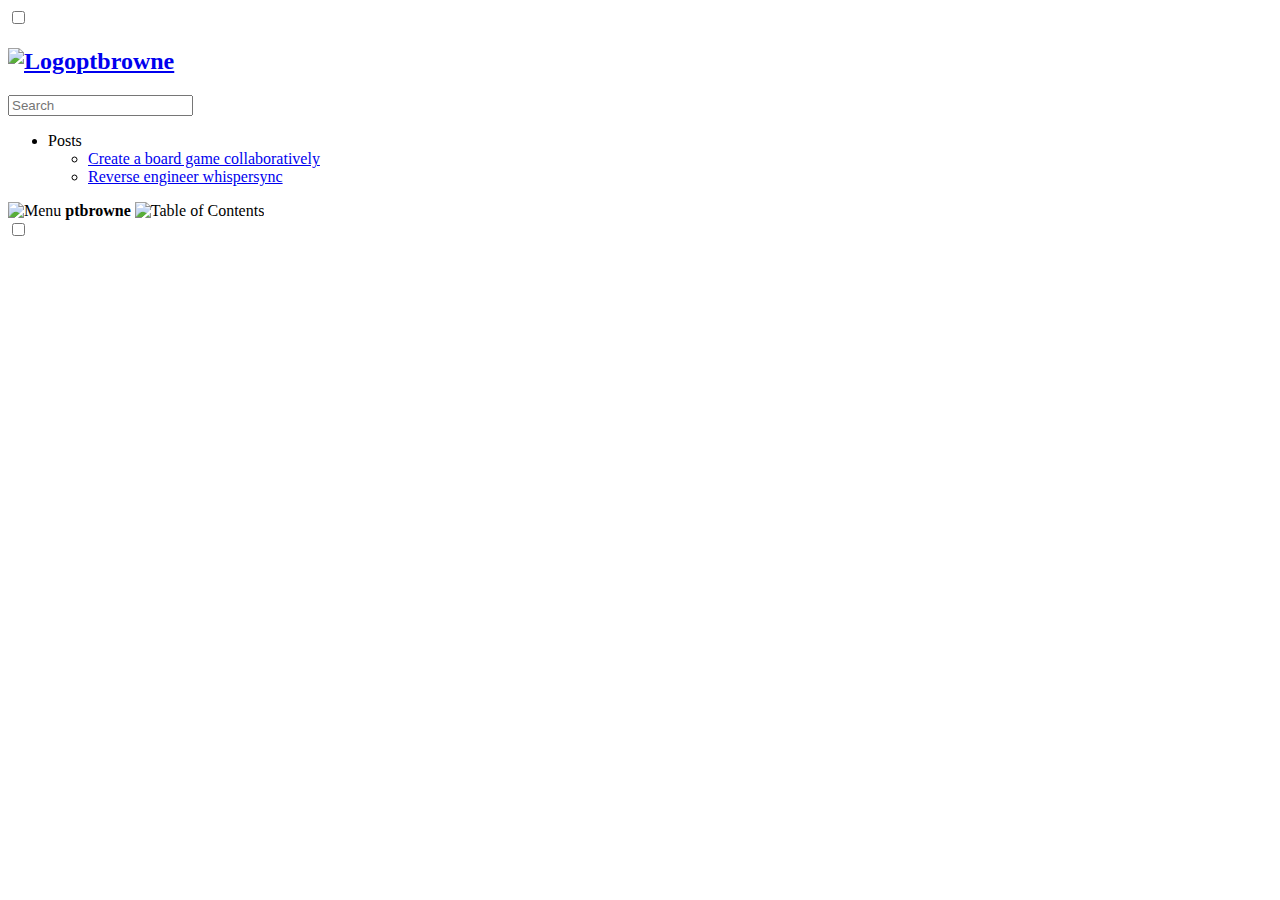
==== docs/index.html @ 68b2d973 "feat: Publish to docs folder to be compatible with github pages" ====
<!DOCTYPE html>
<html lang="en" dir=>

<head>
	<meta name="generator" content="Hugo 0.78.2" />
  <meta charset="UTF-8">
<meta name="viewport" content="width=device-width, initial-scale=1.0">
<meta name="description" content="">
<meta name="theme-color" content="#FFFFFF"><meta property="og:title" content="ptbrowne" />
<meta property="og:description" content="" />
<meta property="og:type" content="website" />
<meta property="og:url" content="/" />
<meta property="og:updated_time" content="2020-05-26T00:06:49+02:00" />
<title>ptbrowne | ptbrowne</title>
<link rel="manifest" href="/manifest.json">
<link rel="icon" href="/favicon.png" type="image/x-icon">
<link rel="stylesheet" href="/book.min.e4b857e9617eac4a4a1c3dabb6c9228cf9db3603a53343a0cb0bffd23f69f056.css" integrity="sha256-5LhX6WF&#43;rEpKHD2rtskijPnbNgOlM0Ogywv/0j9p8FY=">
<script defer src="/en.search.min.6446f15a1ebc30632d5d11ef14d554908ea85e5ca5f44e686b8350bfa0dc3a5a.js" integrity="sha256-ZEbxWh68MGMtXRHvFNVUkI6oXlyl9E5oa4NQv6DcOlo="></script>
<link rel="alternate" type="application/rss+xml" href="/index.xml" title="ptbrowne" />
<!--
Made with Book Theme
https://github.com/alex-shpak/hugo-book
-->

  <link rel="stylesheet" href="/lightbox/lightbox.min.css">
<script src="/lightbox/lightbox-plus-jquery.min.js"></script>

</head>

<body dir=>
  <input type="checkbox" class="hidden" id="menu-control" />
  <main class="container flex">
    <aside class="book-menu">
      
  <nav>
<h2 class="book-brand">
  <a href="/"><img src="/logo.png" alt="Logo" /><span>ptbrowne</span>
  </a>
</h2>


<div class="book-search">
  <input type="text" id="book-search-input" placeholder="Search" aria-label="Search" maxlength="64" data-hotkeys="s/" />
  <div class="book-search-spinner hidden"></div>
  <ul id="book-search-results"></ul>
</div>











  

  



  
  
  
  

  
  <ul>
    
      
        <li>
          
  
    <span>Posts</span>
  

          
  
  
  

  
  <ul>
    
      
        <li>
          
  
    <a href="/posts/zns-quest/" class="">Create a board game collaboratively</a>
  

        </li>
      
    
      
        <li>
          
  
    <a href="/posts/whispersync-reverse-engineering/" class="">Reverse engineer whispersync</a>
  

        </li>
      
    
  </ul>
  

        </li>
      
    
  </ul>
  















</nav>




  <script>(function(){var menu=document.querySelector("aside.book-menu nav");addEventListener("beforeunload",function(event){localStorage.setItem("menu.scrollTop",menu.scrollTop);});menu.scrollTop=localStorage.getItem("menu.scrollTop");})();</script>


 
    </aside>

    <div class="book-page">
      <header class="book-header">
        
  <div class="flex align-center justify-between">
  <label for="menu-control">
    <img src="/svg/menu.svg" class="book-icon" alt="Menu" />
  </label>

  <strong>ptbrowne</strong>

  <label for="toc-control">
    
    <img src="/svg/toc.svg" class="book-icon" alt="Table of Contents" />
    
  </label>
</div>


  
    <input type="checkbox" class="hidden" id="toc-control" />
    <aside class="hidden clearfix">
      
  


    </aside>
  
 
      </header>

      
      
  <article class="markdown"></article>
 
      

      <footer class="book-footer">
        
  <div class="flex flex-wrap justify-between">





</div>

 
        
      </footer>

      
  
 

      <label for="menu-control" class="hidden book-menu-overlay"></label>
    </div>

    
    <aside class="book-toc">
      
  

 
    </aside>
    
  </main>

  
</body>

</html>
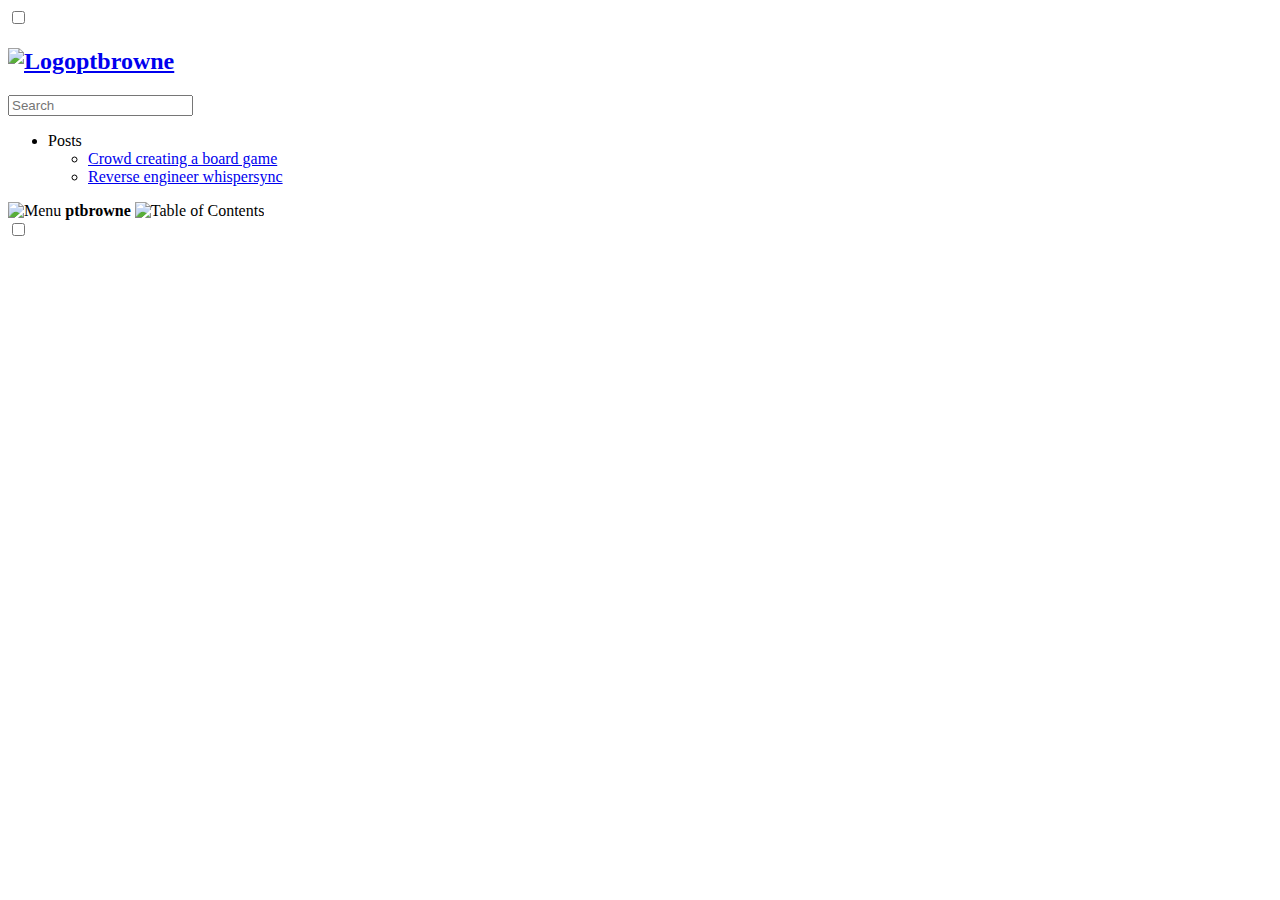
==== commit 72fa3875: "rebuilding site Sat Sep 11 13:14:28 CEST 2021" ====
--- a/docs/index.html
+++ b/docs/index.html
@@ -15,7 +15,7 @@
 <link rel="manifest" href="/manifest.json">
 <link rel="icon" href="/favicon.png" type="image/x-icon">
 <link rel="stylesheet" href="/book.min.e4b857e9617eac4a4a1c3dabb6c9228cf9db3603a53343a0cb0bffd23f69f056.css" integrity="sha256-5LhX6WF&#43;rEpKHD2rtskijPnbNgOlM0Ogywv/0j9p8FY=">
-<script defer src="/en.search.min.6446f15a1ebc30632d5d11ef14d554908ea85e5ca5f44e686b8350bfa0dc3a5a.js" integrity="sha256-ZEbxWh68MGMtXRHvFNVUkI6oXlyl9E5oa4NQv6DcOlo="></script>
+<script defer src="/en.search.min.85bc33423babf84bd0c7a5bf88acacc6379e7c7cfcad03afa18b9c058be034d1.js" integrity="sha256-hbwzQjur&#43;EvQx6W/iKysxjeefHz8rQOvoYucBYvgNNE="></script>
 <link rel="alternate" type="application/rss+xml" href="/index.xml" title="ptbrowne" />
 <!--
 Made with Book Theme
@@ -88,7 +88,7 @@
         <li>
           
   
-    <a href="/posts/zns-quest/" class="">Create a board game collaboratively</a>
+    <a href="/posts/zns-quest/" class="">Crowd creating a board game</a>
   
 
         </li>
